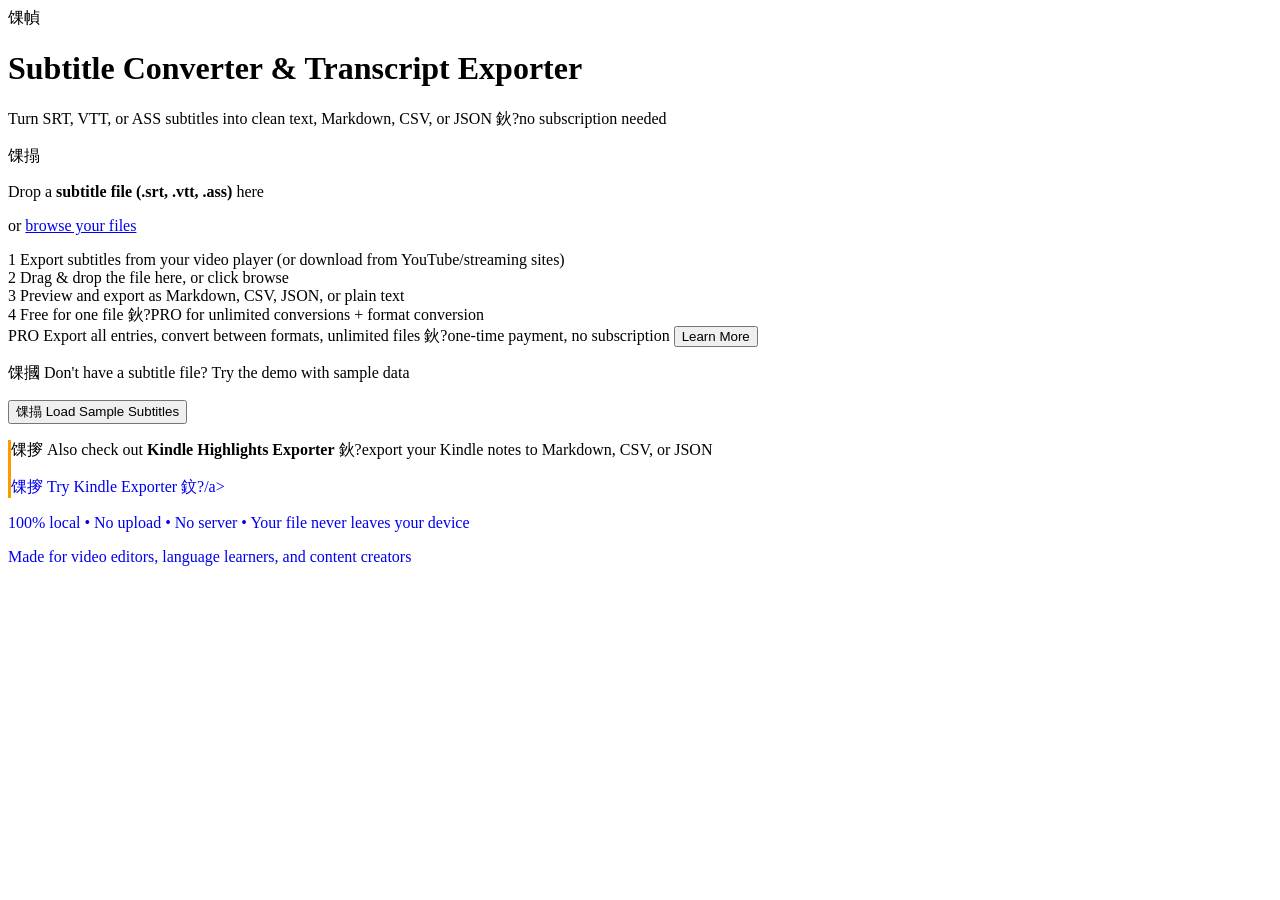
==== web/index.html @ ed3caceb "Fix Gumroad overlay for in-page checkout" ====
<!DOCTYPE html>
<html lang="en">
<head>
<meta charset="UTF-8">
<meta name="viewport" content="width=device-width, initial-scale=1.0">
<title>Subtitle Converter &amp; Transcript Exporter - Free Online Tool</title>
<meta name="description" content="Convert and export subtitles (SRT, VTT, ASS) to Markdown, CSV, JSON, or plain text. 100% in your browser. No upload, no server, no subscription. Free for single-file export.">
<meta name="keywords" content="subtitle converter, SRT to VTT, VTT to SRT, subtitle to text, transcript exporter, SRT to CSV, subtitle to Markdown, extract text from subtitles, subtitle to plain text, batch subtitle converter">
<meta property="og:title" content="Subtitle Converter &amp; Transcript Exporter - Free Online Tool">
<meta property="og:description" content="Convert SRT, VTT, ASS subtitles to Markdown, CSV, JSON, or plain text. 100% offline, no subscription.">
<meta property="og:image" content="https://xueboyang1985.github.io/subtitle-converter/og-image.png">
<meta property="og:type" content="website">
<meta property="og:url" content="https://xueboyang1985.github.io/subtitle-converter/">
<meta name="twitter:card" content="summary_large_image">
<meta name="twitter:title" content="Subtitle Converter &amp; Transcript Exporter">
<meta name="twitter:description" content="Convert SRT, VTT, ASS subtitles to Markdown, CSV, JSON, or plain text. 100% offline.">
<link rel="canonical" href="https://xueboyang1985.github.io/subtitle-converter/">
<link rel="icon" href="data:image/svg+xml,<svg xmlns='http://www.w3.org/2000/svg' viewBox='0 0 100 100'><text y='.9em' font-size='90'>馃幀</text></svg>">
<link rel="stylesheet" href="style.css">
<script type="application/ld+json">
{
  "@context": "https://schema.org",
  "@type": "SoftwareApplication",
  "name": "Subtitle Converter & Transcript Exporter",
  "url": "https://xueboyang1985.github.io/subtitle-converter/",
  "applicationCategory": "Multimedia",
  "operatingSystem": "All",
  "description": "Convert and export subtitles (SRT, VTT, ASS) to Markdown, CSV, JSON, or plain text. 100% offline.",
  "offers": {
    "@type": "Offer",
    "price": "0",
    "priceCurrency": "USD"
  },
  "author": {
    "@type": "Person",
    "name": "xuebo8"
  }
}
</script>
<script type="application/ld+json">
{
  "@context": "https://schema.org",
  "@type": "FAQPage",
  "mainEntity": [{
    "@type": "Question",
    "name": "What subtitle formats are supported?",
    "acceptedAnswer": {
      "@type": "Answer",
      "text": "SRT (SubRip), VTT (WebVTT), and ASS (Advanced SubStation Alpha) formats are supported. You can convert between any of these formats."
    }
  }, {
    "@type": "Question",
    "name": "Is this subtitle converter free?",
    "acceptedAnswer": {
      "@type": "Answer",
      "text": "Yes, single-file export is completely free. PRO version ($9.99 one-time) unlocks unlimited entries per file and format conversion between SRT, VTT, and ASS."
    }
  }, {
    "@type": "Question",
    "name": "Are my subtitle files uploaded?",
    "acceptedAnswer": {
      "@type": "Answer",
      "text": "No. All processing happens locally in your browser. Your files never leave your device."
    }
  }, {
    "@type": "Question",
    "name": "Can I convert SRT to VTT or VTT to SRT?",
    "acceptedAnswer": {
      "@type": "Answer",
      "text": "Yes, PRO version supports format conversion between SRT, VTT, and ASS formats. Free version exports to TXT, MD, CSV, and JSON."
    }
  }]
}
</script>
</head>
<body>
<div class="container">
  <div class="header">
    <div class="logo">馃幀</div>
    <h1>Subtitle Converter &amp; Transcript Exporter</h1>
    <p class="subtitle">Turn SRT, VTT, or ASS subtitles into clean text, Markdown, CSV, or JSON 鈥?no subscription needed</p>
  </div>

  <div class="card upload-card" id="upload-card">
    <div class="upload-zone" id="drop-zone">
      <div class="upload-icon">馃搨</div>
      <p class="upload-text">Drop a <strong>subtitle file (.srt, .vtt, .ass)</strong> here</p>
      <p class="upload-hint">or <a href="#" id="click-upload">browse your files</a></p>
      <input type="file" id="file-input" accept=".srt,.vtt,.ass,.txt" hidden>
    </div>
    <div class="steps">
      <div class="step">
        <span class="step-num">1</span>
        <span>Export subtitles from your video player (or download from YouTube/streaming sites)</span>
      </div>
      <div class="step">
        <span class="step-num">2</span>
        <span>Drag & drop the file here, or click browse</span>
      </div>
      <div class="step">
        <span class="step-num">3</span>
        <span>Preview and export as Markdown, CSV, JSON, or plain text</span>
      </div>
      <div class="step">
        <span class="step-num">4</span>
        <span>Free for one file 鈥?PRO for unlimited conversions + format conversion</span>
      </div>
    </div>
  </div>

  <!-- Results -->
  <div class="card results-card" id="results-card" style="display:none;">
    <div class="results-header">
      <h2 id="file-info">0 entries</h2>
      <p id="detail-count">Upload a file to get started</p>
      <div class="results-actions">
        <button class="btn btn-export" data-format="txt">馃搫 Export as TXT</button>
        <button class="btn btn-export" data-format="srt">馃幀 Export as SRT</button>
        <button class="btn btn-export" data-format="vtt">馃幀 Export as VTT</button>
        <button class="btn btn-export" data-format="md">馃摑 Export as Markdown</button>
        <button class="btn btn-export" data-format="csv">馃搳 Export as CSV</button>
        <button class="btn btn-export" data-format="json">馃摝 Export as JSON</button>
      </div>
      <p style="margin-top:12px;"><a href="#" id="btn-new-file" style="color:#999;font-size:13px;text-decoration:none;">鈫?Upload a different file</a></p>
      <p class="free-hint" id="free-hint">Free exports include the first 30 subtitle entries. <a href="#" id="btn-show-pro">Upgrade to PRO</a> for all entries + unlimited files.</p>
    </div>
    <div class="book-list" id="entry-list"></div>
  </div>

  <!-- PRO upsell -->
  <div class="card pro-card" id="pro-card">
    <div class="pro-header">
      <span class="pro-badge-large">PRO</span>
      <span>Export all entries, convert between formats, unlimited files 鈥?one-time payment, no subscription</span>
      <button class="btn btn-pro" id="btn-show-pro2">Learn More</button>
    </div>
  </div>

  <!-- Sample data -->
  <div class="card example-card">
    <p class="example-text">馃摑 Don't have a subtitle file? Try the demo with sample data</p>
    <button class="btn btn-sample" id="load-sample">馃搨 Load Sample Subtitles</button>
  </div>

  <!-- Cross-promotion -->
  <div class="card example-card" style="border-left: 3px solid #ff9900;">
    <p class="example-text">馃摉 Also check out <strong>Kindle Highlights Exporter</strong> 鈥?export your Kindle notes to Markdown, CSV, or JSON</p>
    <a href="https://xueboyang1985.github.io/kindle-exporter/" target="_blank" class="btn btn-sample" style="text-decoration:none;display:inline-block;">馃摉 Try Kindle Exporter 鈫?/a>
  </div>

  <div class="footer">
    <p>100% local &bull; No upload &bull; No server &bull; Your file never leaves your device</p>
    <p class="footer-small">Made for video editors, language learners, and content creators</p>
  </div>
</div>

<!-- PRO Modal -->
<div class="modal-overlay" id="pro-modal" style="display:none;">
  <div class="modal">
    <button class="modal-close" id="modal-close">鉁?/button>
    <h2>馃敁 Upgrade to PRO</h2>
    <table class="compare-table">
      <tr><th>Feature</th><th>Free</th><th>PRO</th></tr>
      <tr><td>Entries per export</td><td>30 entries</td><td>Unlimited</td></tr>
      <tr><td>Files processed</td><td>1 file</td><td>Unlimited</td></tr>
      <tr><td>Format conversion</td><td>鈥?/td><td>SRT 鈫?VTT 鈫?ASS</td></tr>
      <tr><td>Export formats</td><td>TXT, MD, CSV, JSON</td><td>TXT, SRT, VTT, MD, CSV, JSON</td></tr>
      <tr><td>100% local (no upload)</td><td>鉁?/td><td>鉁?/td></tr>
      <tr><td>Priority support</td><td>鈥?/td><td>鉁?/td></tr>
    </table>
    <p class="pro-price">$9.99 <span class="pro-price-sub">one-time payment 路 3 devices</span></p>
    <p style="text-align:center;margin-bottom:12px;"><a href="https://xuebo8.gumroad.com/l/bvewo" class="btn btn-pro" style="text-decoration:none;display:inline-block;background:#10b981;" id="btn-buy-pro">馃洅 Buy a PRO Key</a></p>
    <div class="license-row">
      <input type="text" id="pro-key-input" placeholder="Enter PRO key (e.g. SUBTITLE-XXXX-XXXX-XXXX-XXXX)">
      <button class="btn btn-pro" id="btn-activate">Activate</button>
    </div>
    <p class="pro-hint">Each key works on up to 3 devices 路 <a href="web/guide.html">User Guide & FAQ</a></p>
  </div>
</div>

<script src="parser.js"></script>
<script src="app.js"></script>
<script src="https://gumroad.com/js/gumroad.js"></script>
</body>
</html>
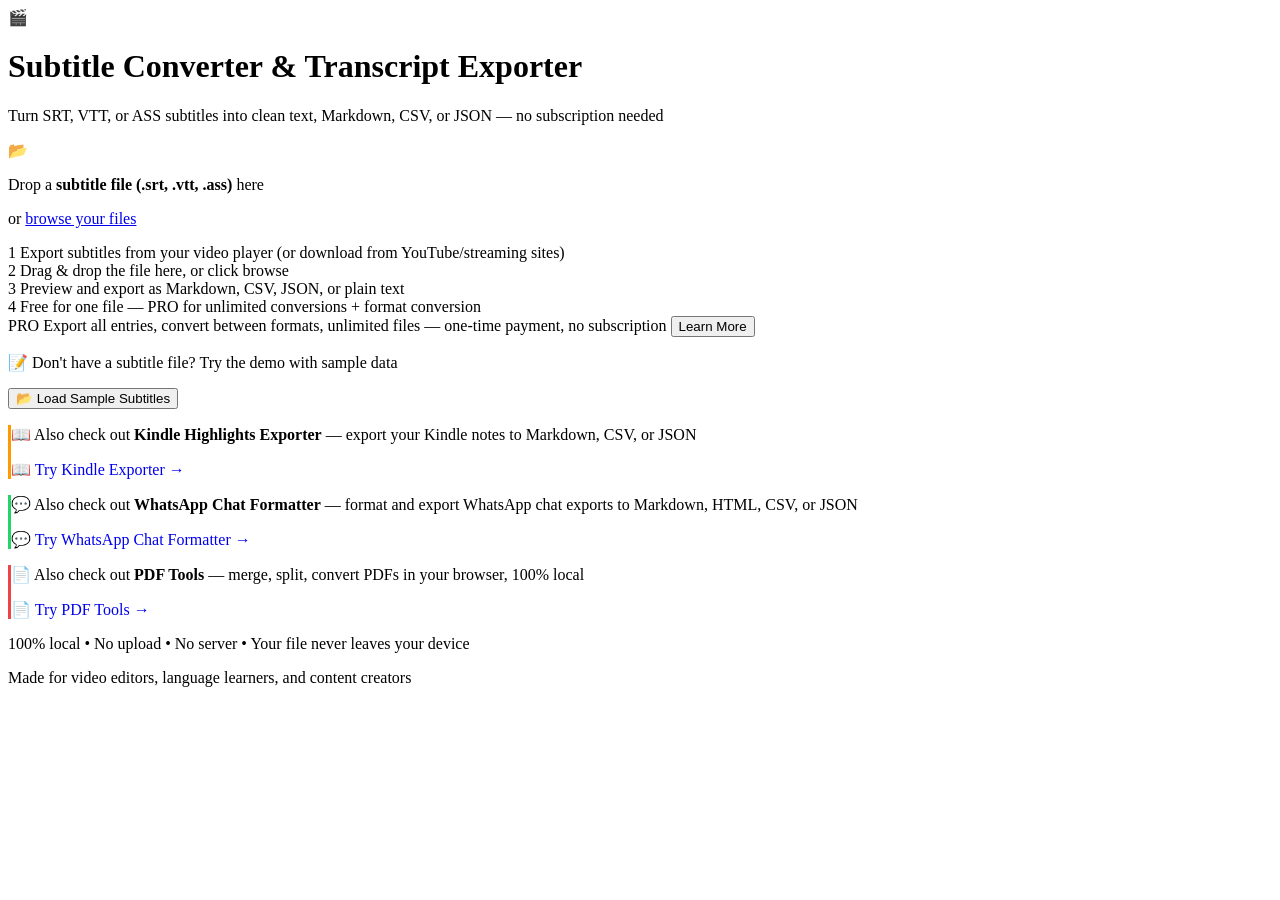
==== commit b6a640bb: "Add JSON-LD structured data for Google search visibility" ====
--- a/web/index.html
+++ b/web/index.html
@@ -1,185 +1,164 @@
-<!DOCTYPE html>
-<html lang="en">
-<head>
-<meta charset="UTF-8">
-<meta name="viewport" content="width=device-width, initial-scale=1.0">
+﻿<!DOCTYPE html>
+<html lang="en">
+<head>
+<meta charset="UTF-8">
+<meta name="viewport" content="width=device-width, initial-scale=1.0">
 <title>Subtitle Converter &amp; Transcript Exporter - Free Online Tool</title>
-<meta name="description" content="Convert and export subtitles (SRT, VTT, ASS) to Markdown, CSV, JSON, or plain text. 100% in your browser. No upload, no server, no subscription. Free for single-file export.">
-<meta name="keywords" content="subtitle converter, SRT to VTT, VTT to SRT, subtitle to text, transcript exporter, SRT to CSV, subtitle to Markdown, extract text from subtitles, subtitle to plain text, batch subtitle converter">
-<meta property="og:title" content="Subtitle Converter &amp; Transcript Exporter - Free Online Tool">
-<meta property="og:description" content="Convert SRT, VTT, ASS subtitles to Markdown, CSV, JSON, or plain text. 100% offline, no subscription.">
-<meta property="og:image" content="https://xueboyang1985.github.io/subtitle-converter/og-image.png">
-<meta property="og:type" content="website">
-<meta property="og:url" content="https://xueboyang1985.github.io/subtitle-converter/">
-<meta name="twitter:card" content="summary_large_image">
-<meta name="twitter:title" content="Subtitle Converter &amp; Transcript Exporter">
-<meta name="twitter:description" content="Convert SRT, VTT, ASS subtitles to Markdown, CSV, JSON, or plain text. 100% offline.">
-<link rel="canonical" href="https://xueboyang1985.github.io/subtitle-converter/">
-<link rel="icon" href="data:image/svg+xml,<svg xmlns='http://www.w3.org/2000/svg' viewBox='0 0 100 100'><text y='.9em' font-size='90'>馃幀</text></svg>">
-<link rel="stylesheet" href="style.css">
 <script type="application/ld+json">
 {
   "@context": "https://schema.org",
-  "@type": "SoftwareApplication",
-  "name": "Subtitle Converter & Transcript Exporter",
+  "@type": "WebApplication",
+  "name": "Subtitle Converter - SRT, VTT, ASS to Text",
   "url": "https://xueboyang1985.github.io/subtitle-converter/",
+  "description": "Convert SRT, VTT, ASS subtitles to plain text, Markdown, or JSON. 100% browser-based, no upload.",
   "applicationCategory": "Multimedia",
   "operatingSystem": "All",
-  "description": "Convert and export subtitles (SRT, VTT, ASS) to Markdown, CSV, JSON, or plain text. 100% offline.",
+  "browserRequirements": "Requires JavaScript",
   "offers": {
     "@type": "Offer",
-    "price": "0",
+    "price": "9.99",
     "priceCurrency": "USD"
   },
-  "author": {
-    "@type": "Person",
-    "name": "xuebo8"
-  }
+  "featureList": [
+    "SRT converter",
+    "VTT converter",
+    "ASS converter",
+    "Export to Markdown/JSON"
+  ]
 }
 </script>
-<script type="application/ld+json">
-{
-  "@context": "https://schema.org",
-  "@type": "FAQPage",
-  "mainEntity": [{
-    "@type": "Question",
-    "name": "What subtitle formats are supported?",
-    "acceptedAnswer": {
-      "@type": "Answer",
-      "text": "SRT (SubRip), VTT (WebVTT), and ASS (Advanced SubStation Alpha) formats are supported. You can convert between any of these formats."
-    }
-  }, {
-    "@type": "Question",
-    "name": "Is this subtitle converter free?",
-    "acceptedAnswer": {
-      "@type": "Answer",
-      "text": "Yes, single-file export is completely free. PRO version ($9.99 one-time) unlocks unlimited entries per file and format conversion between SRT, VTT, and ASS."
-    }
-  }, {
-    "@type": "Question",
-    "name": "Are my subtitle files uploaded?",
-    "acceptedAnswer": {
-      "@type": "Answer",
-      "text": "No. All processing happens locally in your browser. Your files never leave your device."
-    }
-  }, {
-    "@type": "Question",
-    "name": "Can I convert SRT to VTT or VTT to SRT?",
-    "acceptedAnswer": {
-      "@type": "Answer",
-      "text": "Yes, PRO version supports format conversion between SRT, VTT, and ASS formats. Free version exports to TXT, MD, CSV, and JSON."
-    }
-  }]
-}
-</script>
-</head>
-<body>
-<div class="container">
-  <div class="header">
-    <div class="logo">馃幀</div>
-    <h1>Subtitle Converter &amp; Transcript Exporter</h1>
-    <p class="subtitle">Turn SRT, VTT, or ASS subtitles into clean text, Markdown, CSV, or JSON 鈥?no subscription needed</p>
-  </div>
-
-  <div class="card upload-card" id="upload-card">
-    <div class="upload-zone" id="drop-zone">
-      <div class="upload-icon">馃搨</div>
-      <p class="upload-text">Drop a <strong>subtitle file (.srt, .vtt, .ass)</strong> here</p>
-      <p class="upload-hint">or <a href="#" id="click-upload">browse your files</a></p>
-      <input type="file" id="file-input" accept=".srt,.vtt,.ass,.txt" hidden>
-    </div>
-    <div class="steps">
-      <div class="step">
-        <span class="step-num">1</span>
-        <span>Export subtitles from your video player (or download from YouTube/streaming sites)</span>
-      </div>
-      <div class="step">
-        <span class="step-num">2</span>
-        <span>Drag & drop the file here, or click browse</span>
-      </div>
-      <div class="step">
-        <span class="step-num">3</span>
-        <span>Preview and export as Markdown, CSV, JSON, or plain text</span>
-      </div>
-      <div class="step">
-        <span class="step-num">4</span>
-        <span>Free for one file 鈥?PRO for unlimited conversions + format conversion</span>
-      </div>
-    </div>
-  </div>
-
-  <!-- Results -->
-  <div class="card results-card" id="results-card" style="display:none;">
-    <div class="results-header">
-      <h2 id="file-info">0 entries</h2>
-      <p id="detail-count">Upload a file to get started</p>
-      <div class="results-actions">
-        <button class="btn btn-export" data-format="txt">馃搫 Export as TXT</button>
-        <button class="btn btn-export" data-format="srt">馃幀 Export as SRT</button>
-        <button class="btn btn-export" data-format="vtt">馃幀 Export as VTT</button>
-        <button class="btn btn-export" data-format="md">馃摑 Export as Markdown</button>
-        <button class="btn btn-export" data-format="csv">馃搳 Export as CSV</button>
-        <button class="btn btn-export" data-format="json">馃摝 Export as JSON</button>
-      </div>
-      <p style="margin-top:12px;"><a href="#" id="btn-new-file" style="color:#999;font-size:13px;text-decoration:none;">鈫?Upload a different file</a></p>
-      <p class="free-hint" id="free-hint">Free exports include the first 30 subtitle entries. <a href="#" id="btn-show-pro">Upgrade to PRO</a> for all entries + unlimited files.</p>
-    </div>
-    <div class="book-list" id="entry-list"></div>
-  </div>
-
-  <!-- PRO upsell -->
-  <div class="card pro-card" id="pro-card">
-    <div class="pro-header">
-      <span class="pro-badge-large">PRO</span>
-      <span>Export all entries, convert between formats, unlimited files 鈥?one-time payment, no subscription</span>
-      <button class="btn btn-pro" id="btn-show-pro2">Learn More</button>
-    </div>
-  </div>
-
-  <!-- Sample data -->
-  <div class="card example-card">
-    <p class="example-text">馃摑 Don't have a subtitle file? Try the demo with sample data</p>
-    <button class="btn btn-sample" id="load-sample">馃搨 Load Sample Subtitles</button>
-  </div>
-
-  <!-- Cross-promotion -->
-  <div class="card example-card" style="border-left: 3px solid #ff9900;">
-    <p class="example-text">馃摉 Also check out <strong>Kindle Highlights Exporter</strong> 鈥?export your Kindle notes to Markdown, CSV, or JSON</p>
-    <a href="https://xueboyang1985.github.io/kindle-exporter/" target="_blank" class="btn btn-sample" style="text-decoration:none;display:inline-block;">馃摉 Try Kindle Exporter 鈫?/a>
-  </div>
-
-  <div class="footer">
-    <p>100% local &bull; No upload &bull; No server &bull; Your file never leaves your device</p>
-    <p class="footer-small">Made for video editors, language learners, and content creators</p>
-  </div>
-</div>
-
-<!-- PRO Modal -->
-<div class="modal-overlay" id="pro-modal" style="display:none;">
-  <div class="modal">
-    <button class="modal-close" id="modal-close">鉁?/button>
-    <h2>馃敁 Upgrade to PRO</h2>
-    <table class="compare-table">
-      <tr><th>Feature</th><th>Free</th><th>PRO</th></tr>
-      <tr><td>Entries per export</td><td>30 entries</td><td>Unlimited</td></tr>
-      <tr><td>Files processed</td><td>1 file</td><td>Unlimited</td></tr>
-      <tr><td>Format conversion</td><td>鈥?/td><td>SRT 鈫?VTT 鈫?ASS</td></tr>
-      <tr><td>Export formats</td><td>TXT, MD, CSV, JSON</td><td>TXT, SRT, VTT, MD, CSV, JSON</td></tr>
-      <tr><td>100% local (no upload)</td><td>鉁?/td><td>鉁?/td></tr>
-      <tr><td>Priority support</td><td>鈥?/td><td>鉁?/td></tr>
-    </table>
-    <p class="pro-price">$9.99 <span class="pro-price-sub">one-time payment 路 3 devices</span></p>
-    <p style="text-align:center;margin-bottom:12px;"><a href="https://xuebo8.gumroad.com/l/bvewo" class="btn btn-pro" style="text-decoration:none;display:inline-block;background:#10b981;" id="btn-buy-pro">馃洅 Buy a PRO Key</a></p>
-    <div class="license-row">
-      <input type="text" id="pro-key-input" placeholder="Enter PRO key (e.g. SUBTITLE-XXXX-XXXX-XXXX-XXXX)">
-      <button class="btn btn-pro" id="btn-activate">Activate</button>
-    </div>
-    <p class="pro-hint">Each key works on up to 3 devices 路 <a href="web/guide.html">User Guide & FAQ</a></p>
-  </div>
-</div>
-
-<script src="parser.js"></script>
-<script src="app.js"></script>
-<script src="https://gumroad.com/js/gumroad.js"></script>
-</body>
-</html>
+
+<meta name="description" content="Convert and export subtitles (SRT, VTT, ASS) to Markdown, CSV, JSON, or plain text. 100% in your browser. No upload, no server, no subscription. Free for single-file export.">
+<meta name="keywords" content="subtitle converter, SRT to VTT, VTT to SRT, subtitle to text, transcript exporter, SRT to CSV, subtitle to Markdown, extract text from subtitles, subtitle to plain text, batch subtitle converter">
+<meta property="og:title" content="Subtitle Converter &amp; Transcript Exporter - Free Online Tool">
+<meta property="og:description" content="Convert SRT, VTT, ASS subtitles to Markdown, CSV, JSON, or plain text. 100% offline, no subscription.">
+<meta property="og:image" content="https://xueboyang1985.github.io/subtitle-converter/og-image.png">
+<meta property="og:type" content="website">
+<meta property="og:url" content="https://xueboyang1985.github.io/subtitle-converter/">
+<meta name="twitter:card" content="summary_large_image">
+<meta name="twitter:title" content="Subtitle Converter &amp; Transcript Exporter">
+<meta name="twitter:description" content="Convert SRT, VTT, ASS subtitles to Markdown, CSV, JSON, or plain text. 100% offline.">
+<link rel="canonical" href="https://xueboyang1985.github.io/subtitle-converter/">
+<link rel="icon" href="data:image/svg+xml,<svg xmlns='http://www.w3.org/2000/svg' viewBox='0 0 100 100'><text y='.9em' font-size='90'>🎬</text></svg>">
+<link rel="stylesheet" href="style.css">
+
+
+</head>
+<body>
+<div class="container">
+  <div class="header">
+    <div class="logo">🎬</div>
+    <h1>Subtitle Converter &amp; Transcript Exporter</h1>
+    <p class="subtitle">Turn SRT, VTT, or ASS subtitles into clean text, Markdown, CSV, or JSON — no subscription needed</p>
+  </div>
+
+  <div class="card upload-card" id="upload-card">
+    <div class="upload-zone" id="drop-zone">
+      <div class="upload-icon">📂</div>
+      <p class="upload-text">Drop a <strong>subtitle file (.srt, .vtt, .ass)</strong> here</p>
+      <p class="upload-hint">or <a href="#" id="click-upload">browse your files</a></p>
+      <input type="file" id="file-input" accept=".srt,.vtt,.ass,.txt" hidden>
+    </div>
+    <div class="steps">
+      <div class="step">
+        <span class="step-num">1</span>
+        <span>Export subtitles from your video player (or download from YouTube/streaming sites)</span>
+      </div>
+      <div class="step">
+        <span class="step-num">2</span>
+        <span>Drag & drop the file here, or click browse</span>
+      </div>
+      <div class="step">
+        <span class="step-num">3</span>
+        <span>Preview and export as Markdown, CSV, JSON, or plain text</span>
+      </div>
+      <div class="step">
+        <span class="step-num">4</span>
+        <span>Free for one file — PRO for unlimited conversions + format conversion</span>
+      </div>
+    </div>
+  </div>
+
+  <!-- Results -->
+  <div class="card results-card" id="results-card" style="display:none;">
+    <div class="results-header">
+      <h2 id="file-info">0 entries</h2>
+      <p id="detail-count">Upload a file to get started</p>
+      <div class="results-actions">
+        <button class="btn btn-export" data-format="txt">📄 Export as TXT</button>
+        <button class="btn btn-export" data-format="srt">🎬 Export as SRT</button>
+        <button class="btn btn-export" data-format="vtt">🎬 Export as VTT</button>
+        <button class="btn btn-export" data-format="md">📝 Export as Markdown</button>
+        <button class="btn btn-export" data-format="csv">📊 Export as CSV</button>
+        <button class="btn btn-export" data-format="json">📦 Export as JSON</button>
+      </div>
+      <p style="margin-top:12px;"><a href="#" id="btn-new-file" style="color:#999;font-size:13px;text-decoration:none;">← Upload a different file</a></p>
+      <p class="free-hint" id="free-hint">Free exports include the first 30 subtitle entries. <a href="#" id="btn-show-pro">Upgrade to PRO</a> for all entries + unlimited files.</p>
+    </div>
+    <div class="book-list" id="entry-list"></div>
+  </div>
+
+  <!-- PRO upsell -->
+  <div class="card pro-card" id="pro-card">
+    <div class="pro-header">
+      <span class="pro-badge-large">PRO</span>
+      <span>Export all entries, convert between formats, unlimited files — one-time payment, no subscription</span>
+      <button class="btn btn-pro" id="btn-show-pro2">Learn More</button>
+    </div>
+  </div>
+
+  <!-- Sample data -->
+  <div class="card example-card">
+    <p class="example-text">📝 Don't have a subtitle file? Try the demo with sample data</p>
+    <button class="btn btn-sample" id="load-sample">📂 Load Sample Subtitles</button>
+  </div>
+
+  <!-- Cross-promotion -->
+  <div class="card example-card" style="border-left: 3px solid #ff9900;">
+    <p class="example-text">📖 Also check out <strong>Kindle Highlights Exporter</strong> — export your Kindle notes to Markdown, CSV, or JSON</p>
+    <a href="https://xueboyang1985.github.io/kindle-exporter/" target="_blank" class="btn btn-sample" style="text-decoration:none;display:inline-block;">📖 Try Kindle Exporter →</a>
+  </div>
+  <div class="card example-card" style="border-left: 3px solid #25d366;">
+    <p class="example-text">💬 Also check out <strong>WhatsApp Chat Formatter</strong> — format and export WhatsApp chat exports to Markdown, HTML, CSV, or JSON</p>
+    <a href="https://xueboyang1985.github.io/whatsapp-chat-formatter/" target="_blank" class="btn btn-sample" style="text-decoration:none;display:inline-block;">💬 Try WhatsApp Chat Formatter →</a>
+  </div>
+  <div class="card example-card" style="border-left: 3px solid #ef4444;">
+    <p class="example-text">📄 Also check out <strong>PDF Tools</strong> — merge, split, convert PDFs in your browser, 100% local</p>
+    <a href="https://xueboyang1985.github.io/pdf-tools/" target="_blank" class="btn btn-sample" style="text-decoration:none;display:inline-block;">📄 Try PDF Tools →</a>
+  </div>
+
+  <div class="footer">
+    <p>100% local &bull; No upload &bull; No server &bull; Your file never leaves your device</p>
+    <p class="footer-small">Made for video editors, language learners, and content creators</p>
+  </div>
+</div>
+
+<!-- PRO Modal -->
+<div class="modal-overlay" id="pro-modal" style="display:none;">
+  <div class="modal">
+    <button class="modal-close" id="modal-close">✕</button>
+    <h2>🔓 Upgrade to PRO</h2>
+    <table class="compare-table">
+      <tr><th>Feature</th><th>Free</th><th>PRO</th></tr>
+      <tr><td>Entries per export</td><td>30 entries</td><td>Unlimited</td></tr>
+      <tr><td>Files processed</td><td>1 file</td><td>Unlimited</td></tr>
+      <tr><td>Format conversion</td><td>—</td><td>SRT ↔ VTT ↔ ASS</td></tr>
+      <tr><td>Export formats</td><td>TXT, MD, CSV, JSON</td><td>TXT, SRT, VTT, MD, CSV, JSON</td></tr>
+      <tr><td>100% local (no upload)</td><td>✅</td><td>✅</td></tr>
+      <tr><td>Priority support</td><td>—</td><td>✅</td></tr>
+    </table>
+    <p class="pro-price">$9.99 <span class="pro-price-sub">one-time payment · 3 devices</span></p>
+    <p style="text-align:center;margin-bottom:12px;"><a href="javascript:void(0)" data-gumroad="https://xuebo8.gumroad.com/l/bvewo" class="btn btn-pro" style="text-decoration:none;display:inline-block;background:#10b981;" id="btn-buy-pro">🛒 Buy a PRO Key</a></p>
+    <div class="license-row">
+      <input type="text" id="pro-key-input" placeholder="Enter PRO key (e.g. SUBTITLE-XXXX-XXXX-XXXX-XXXX)">
+      <button class="btn btn-pro" id="btn-activate">Activate</button>
+    </div>
+    <p class="pro-hint">Each key works on up to 3 devices · <a href="web/guide.html">User Guide & FAQ</a></p>
+  </div>
+</div>
+
+<script src="parser.js"></script>
+<script src="app.js"></script>
+<script src="https://gumroad.com/js/gumroad.js"></script>
+</body>
+</html>
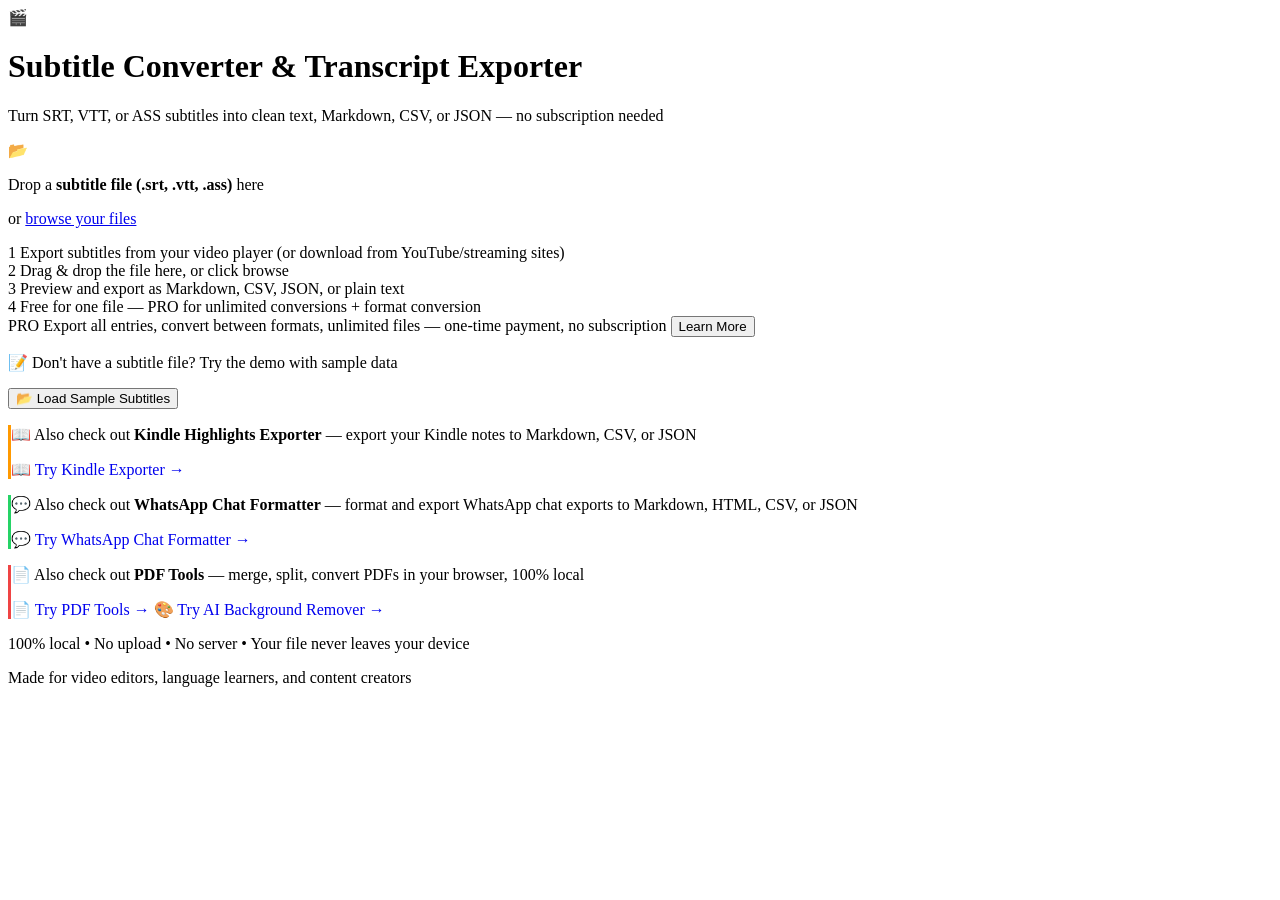
==== commit 65c0b345: "Add AI Background Remover cross-promotion card" ====
--- a/web/index.html
+++ b/web/index.html
@@ -3,30 +3,30 @@
 <head>
 <meta charset="UTF-8">
 <meta name="viewport" content="width=device-width, initial-scale=1.0">
-<title>Subtitle Converter &amp; Transcript Exporter - Free Online Tool</title>
-<script type="application/ld+json">
-{
-  "@context": "https://schema.org",
-  "@type": "WebApplication",
-  "name": "Subtitle Converter - SRT, VTT, ASS to Text",
-  "url": "https://xueboyang1985.github.io/subtitle-converter/",
-  "description": "Convert SRT, VTT, ASS subtitles to plain text, Markdown, or JSON. 100% browser-based, no upload.",
-  "applicationCategory": "Multimedia",
-  "operatingSystem": "All",
-  "browserRequirements": "Requires JavaScript",
-  "offers": {
-    "@type": "Offer",
-    "price": "9.99",
-    "priceCurrency": "USD"
-  },
-  "featureList": [
-    "SRT converter",
-    "VTT converter",
-    "ASS converter",
-    "Export to Markdown/JSON"
-  ]
-}
-</script>
+<title>Subtitle Converter &amp; Transcript Exporter - Free Online Tool</title>
+<script type="application/ld+json">
+{
+  "@context": "https://schema.org",
+  "@type": "WebApplication",
+  "name": "Subtitle Converter - SRT, VTT, ASS to Text",
+  "url": "https://xueboyang1985.github.io/subtitle-converter/",
+  "description": "Convert SRT, VTT, ASS subtitles to plain text, Markdown, or JSON. 100% browser-based, no upload.",
+  "applicationCategory": "Multimedia",
+  "operatingSystem": "All",
+  "browserRequirements": "Requires JavaScript",
+  "offers": {
+    "@type": "Offer",
+    "price": "9.99",
+    "priceCurrency": "USD"
+  },
+  "featureList": [
+    "SRT converter",
+    "VTT converter",
+    "ASS converter",
+    "Export to Markdown/JSON"
+  ]
+}
+</script>
 
 <meta name="description" content="Convert and export subtitles (SRT, VTT, ASS) to Markdown, CSV, JSON, or plain text. 100% in your browser. No upload, no server, no subscription. Free for single-file export.">
 <meta name="keywords" content="subtitle converter, SRT to VTT, VTT to SRT, subtitle to text, transcript exporter, SRT to CSV, subtitle to Markdown, extract text from subtitles, subtitle to plain text, batch subtitle converter">
@@ -124,7 +124,9 @@
   </div>
   <div class="card example-card" style="border-left: 3px solid #ef4444;">
     <p class="example-text">📄 Also check out <strong>PDF Tools</strong> — merge, split, convert PDFs in your browser, 100% local</p>
-    <a href="https://xueboyang1985.github.io/pdf-tools/" target="_blank" class="btn btn-sample" style="text-decoration:none;display:inline-block;">📄 Try PDF Tools →</a>
+    <a href="https://xueboyang1985.github.io/pdf-tools/" target="_blank" class="btn btn-sample" style="text-decoration:none;display:inline-block;">📄 Try PDF Tools →</a>
+    <a href="https://xueboyang1985.github.io/background-remover/" target="_blank" class="btn-sample" style="display:inline-block;text-decoration:none;">🎨 Try AI Background Remover →</a>
+
   </div>
 
   <div class="footer">
@@ -154,6 +156,7 @@
       <button class="btn btn-pro" id="btn-activate">Activate</button>
     </div>
     <p class="pro-hint">Each key works on up to 3 devices · <a href="web/guide.html">User Guide & FAQ</a></p>
+    <p style="text-align:center;margin-top:8px;"><button class="btn btn-pro" onclick="document.getElementById('pro-key-input').value='SUBTITLE-1234-5678-9012-0000';document.getElementById('btn-activate').click();" style="background:#10b981;font-size:13px;padding:6px 16px;">🎬 Try Demo</button></p>
   </div>
 </div>
 
